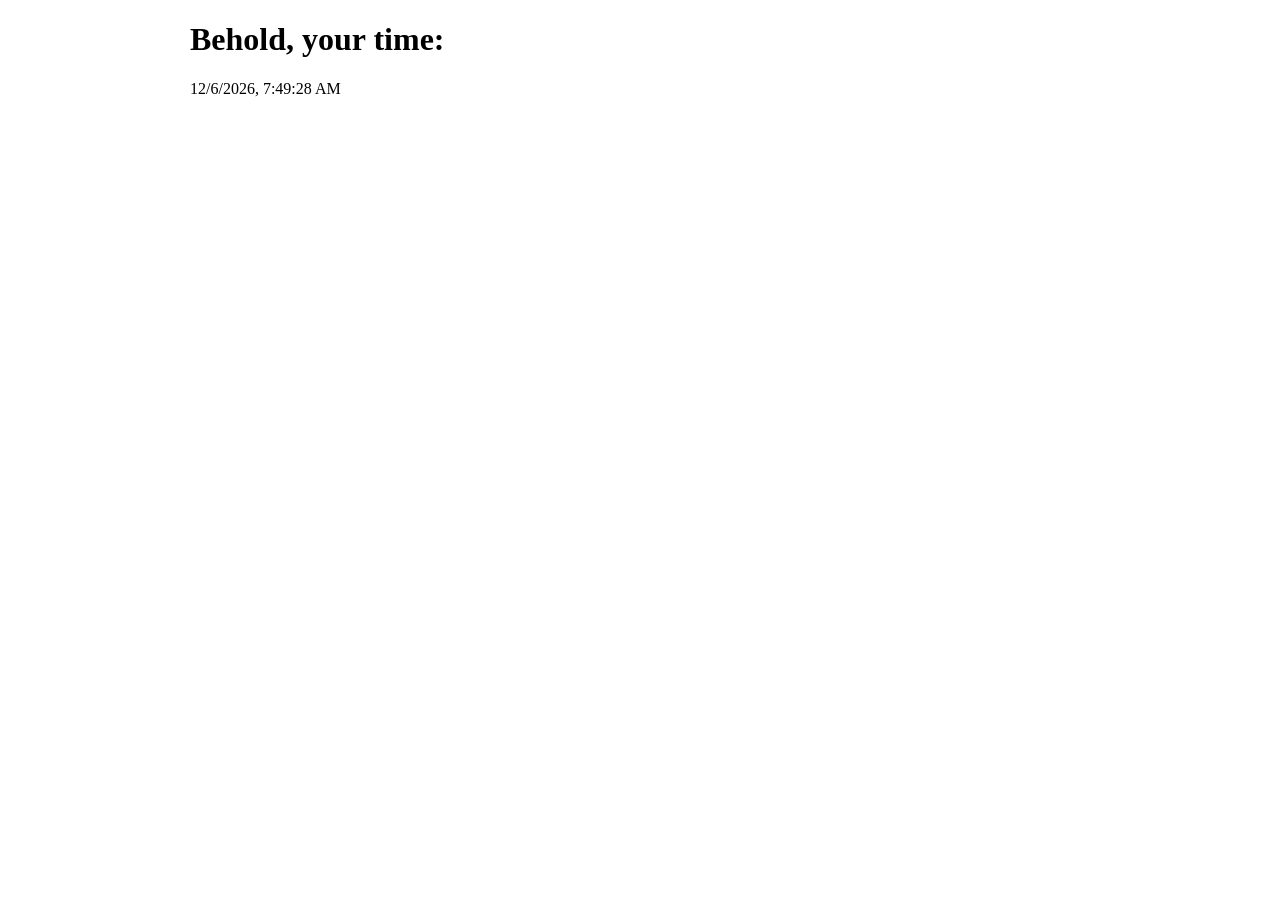
==== digital_clock/index.html @ 934059d1 "basic clock" ====
<!DOCTYPE html>
<html>
  <head>
    <script src="https://ajax.googleapis.com/ajax/libs/jquery/1.12.0/jquery.min.js"></script>
    <script src='main.js'></script>
    <style>
      #container {
        width: 900px;
        margin: auto;
      }
    </style>
  </head>
  <body>
    <div id='container'>
      <h1>Behold, your time:</h1>
      <div id='thetime'>
<!--         <span id='hours'></span> :
        <span id='minutes'></span> :
        <span id='seconds'></span> -->
      </div>
    </div>
  </body>
</html>
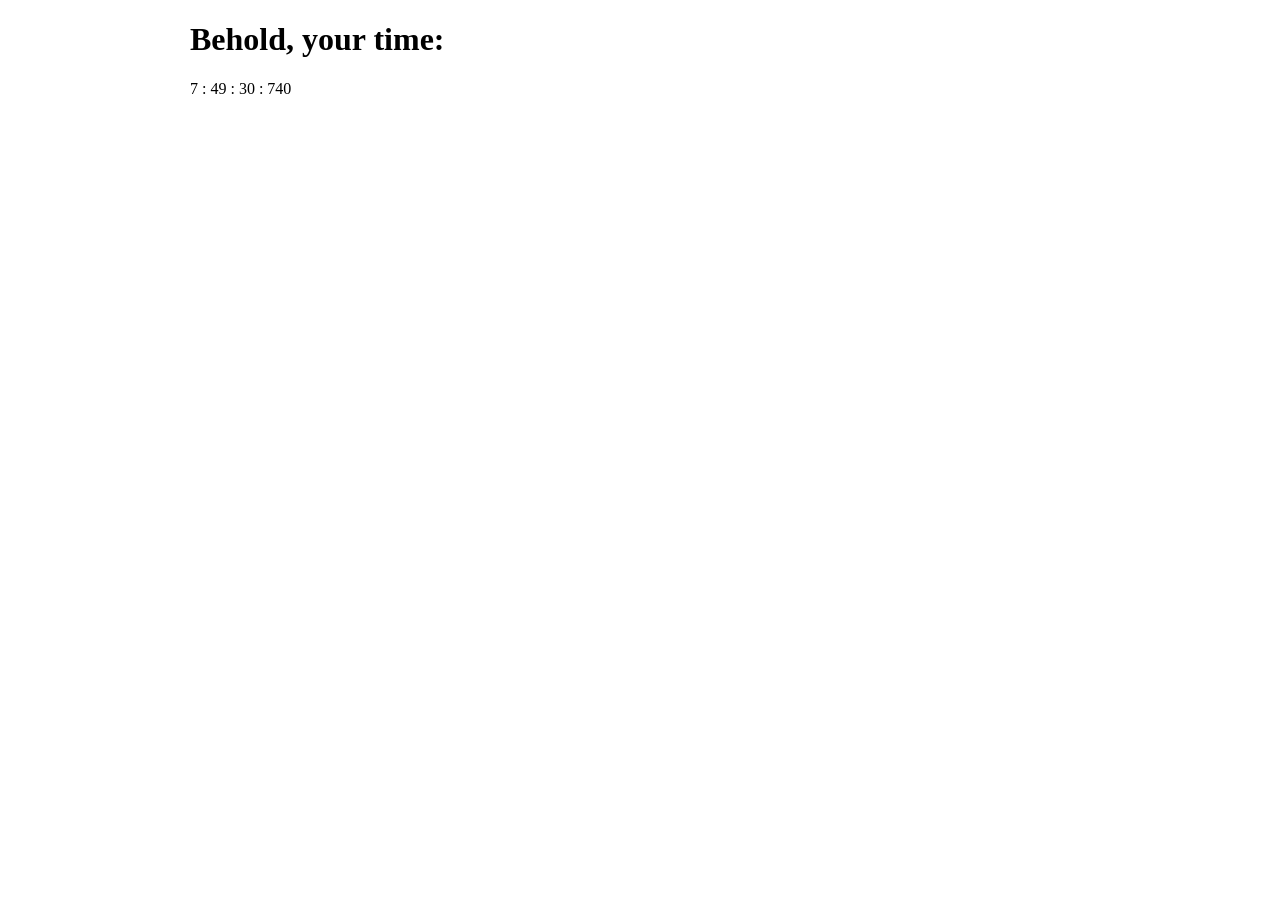
==== commit 87ff31cf: "clock with odd/even minute logic" ====
--- a/digital_clock/index.html
+++ b/digital_clock/index.html
@@ -14,9 +14,10 @@
     <div id='container'>
       <h1>Behold, your time:</h1>
       <div id='thetime'>
-<!--         <span id='hours'></span> :
+        <span id='hours'></span> :
         <span id='minutes'></span> :
-        <span id='seconds'></span> -->
+        <span id='seconds'></span> :
+        <span id='milliseconds'></span>
       </div>
     </div>
   </body>
